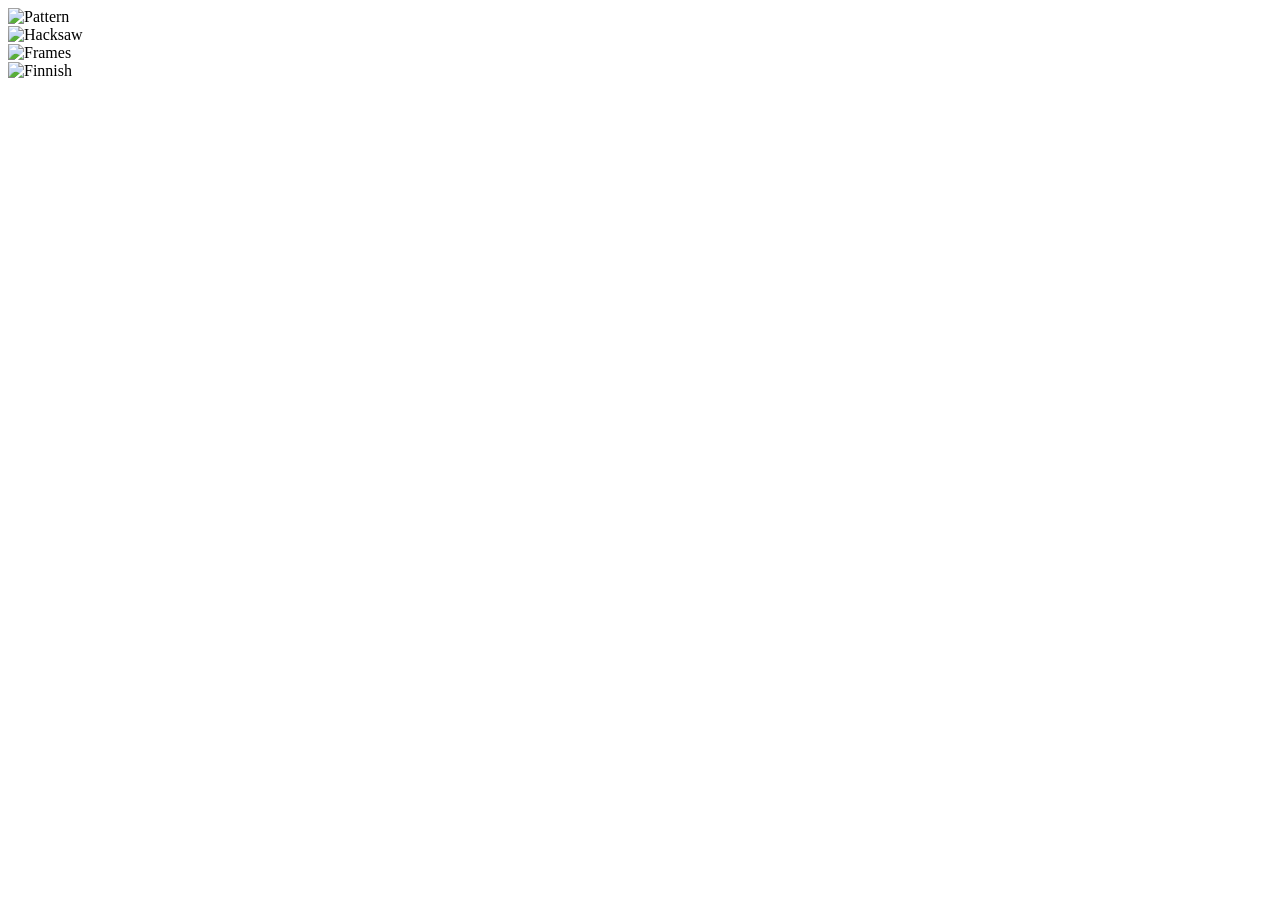
==== DasmotosArtsAndCrafts/index.html @ 6d5b5bbd "Day 6 basic structure added with images." ====
<!DOCTYPE html>
<html lang="en">
<head>
    <meta charset="UTF-8">
    <title>Title</title>
    <link href="resources/css/style.css" type="text/css" rel="stylesheet">
</head>
<body>
    <div>
        <img src="https://s3.amazonaws.com/codecademy-content/courses/freelance-1/unit-2/pattern.jpeg" alt="Pattern">
    </div>
    <div>
        <img src="https://s3.amazonaws.com/codecademy-content/courses/freelance-1/unit-2/hacksaw.jpeg" alt="Hacksaw">
    </div>
    <div>
        <img src="https://s3.amazonaws.com/codecademy-content/courses/freelance-1/unit-2/frames.jpeg" alt="Frames">
    </div>
    <div>
        <img src="https://s3.amazonaws.com/codecademy-content/courses/freelance-1/unit-2/finnish.jpeg" alt="Finnish">
    </div>
    </body>
</html>
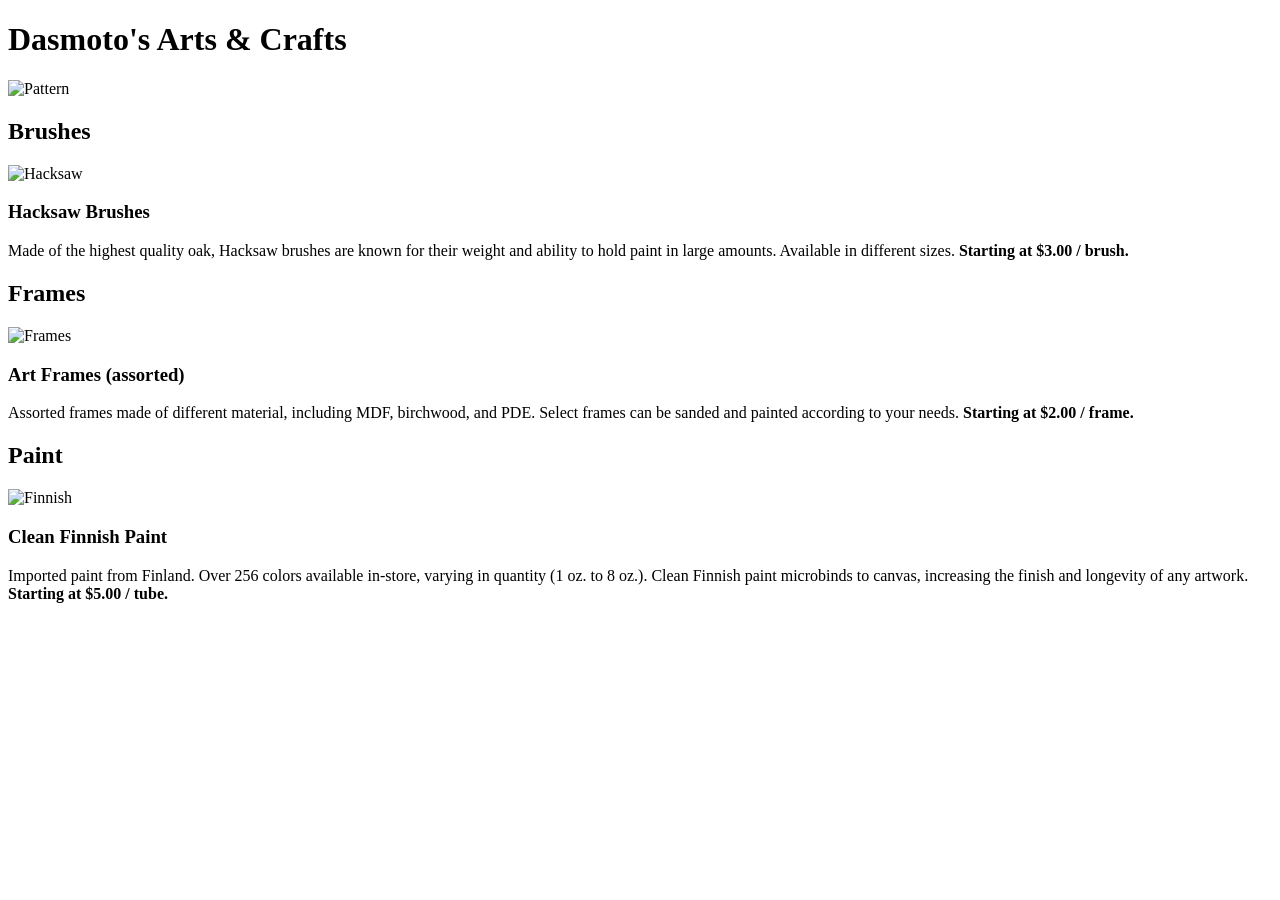
==== commit 53229e35: "HTML skeleton added." ====
--- a/DasmotosArtsAndCrafts/index.html
+++ b/DasmotosArtsAndCrafts/index.html
@@ -2,21 +2,44 @@
 <html lang="en">
 <head>
     <meta charset="UTF-8">
-    <title>Title</title>
+    <title>Dasmoto's Arts & Crafts</title>
     <link href="resources/css/style.css" type="text/css" rel="stylesheet">
 </head>
 <body>
     <div>
+        <h1>Dasmoto's Arts & Crafts</h1>
         <img src="https://s3.amazonaws.com/codecademy-content/courses/freelance-1/unit-2/pattern.jpeg" alt="Pattern">
     </div>
     <div>
+        <h2>Brushes</h2>
         <img src="https://s3.amazonaws.com/codecademy-content/courses/freelance-1/unit-2/hacksaw.jpeg" alt="Hacksaw">
+        <h3>Hacksaw Brushes</h3>
+        <p>
+            Made of the highest quality oak, Hacksaw brushes are known for their weight and ability to hold paint in large amounts.
+            Available in different sizes.
+            <strong>Starting at $3.00 / brush.</strong>
+        </p>
     </div>
     <div>
+        <h2>Frames</h2>
         <img src="https://s3.amazonaws.com/codecademy-content/courses/freelance-1/unit-2/frames.jpeg" alt="Frames">
+        <h3>Art Frames (assorted)</h3>
+        <p>
+            Assorted frames made of different material, including MDF, birchwood, and PDE.
+            Select frames can be sanded and painted according to your needs.
+            <strong>Starting at $2.00 / frame.</strong>
+        </p>
     </div>
     <div>
+        <h2>Paint</h2>
         <img src="https://s3.amazonaws.com/codecademy-content/courses/freelance-1/unit-2/finnish.jpeg" alt="Finnish">
+        <h3>Clean Finnish Paint</h3>
+        <p>
+            Imported paint from Finland.
+            Over 256 colors available in-store, varying in quantity (1 oz. to 8 oz.).
+            Clean Finnish paint microbinds to canvas, increasing the finish and longevity of any artwork.
+            <strong>Starting at $5.00 / tube.</strong>
+        </p>
     </div>
     </body>
 </html>
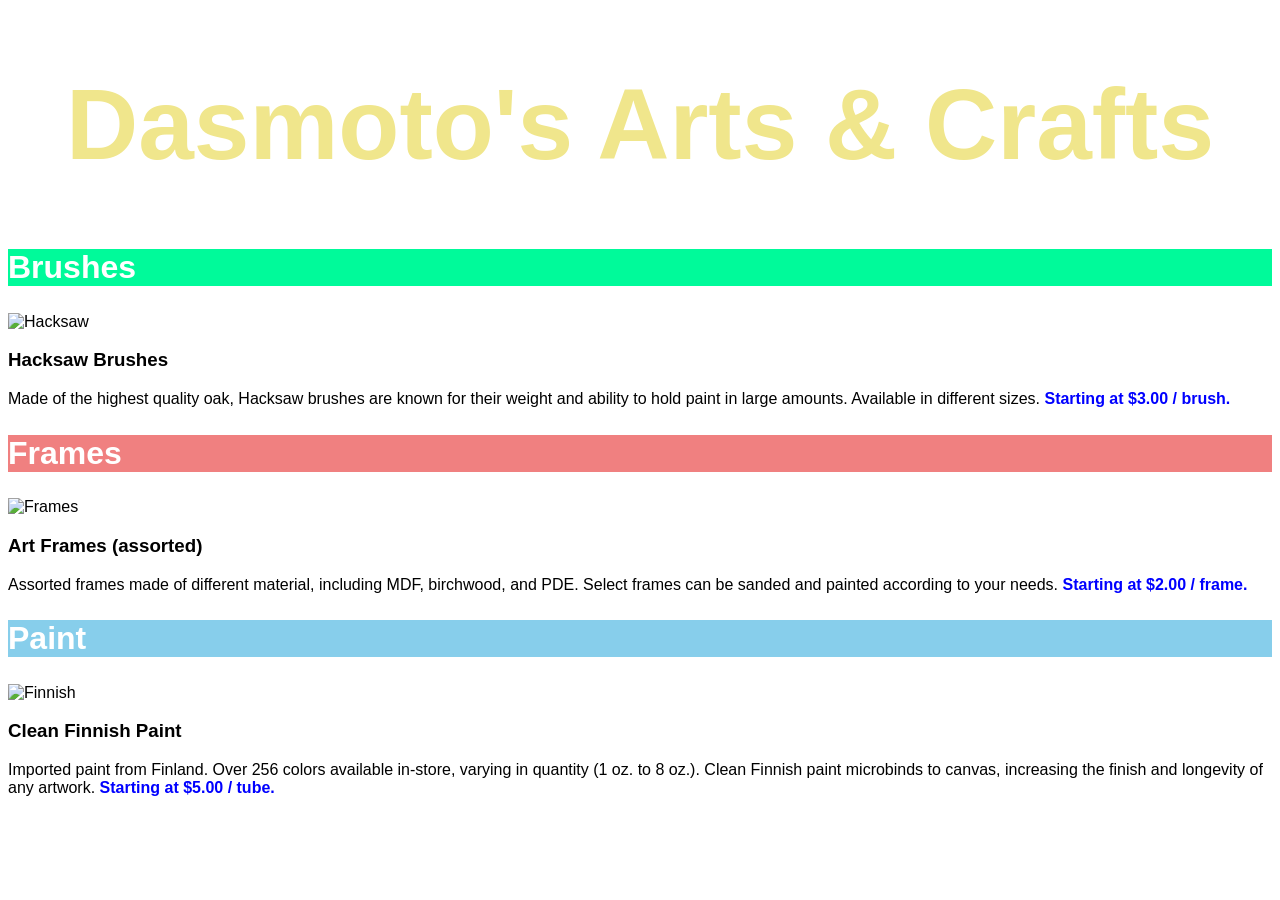
==== commit b65e9222: "Code updated according to spec." ====
--- a/DasmotosArtsAndCrafts/index.html
+++ b/DasmotosArtsAndCrafts/index.html
@@ -8,10 +8,9 @@
 <body>
     <div>
         <h1>Dasmoto's Arts & Crafts</h1>
-        <img src="https://s3.amazonaws.com/codecademy-content/courses/freelance-1/unit-2/pattern.jpeg" alt="Pattern">
     </div>
     <div>
-        <h2>Brushes</h2>
+        <h2 class="brushes">Brushes</h2>
         <img src="https://s3.amazonaws.com/codecademy-content/courses/freelance-1/unit-2/hacksaw.jpeg" alt="Hacksaw">
         <h3>Hacksaw Brushes</h3>
         <p>
@@ -21,7 +20,7 @@
         </p>
     </div>
     <div>
-        <h2>Frames</h2>
+        <h2 class="frames">Frames</h2>
         <img src="https://s3.amazonaws.com/codecademy-content/courses/freelance-1/unit-2/frames.jpeg" alt="Frames">
         <h3>Art Frames (assorted)</h3>
         <p>
@@ -31,7 +30,7 @@
         </p>
     </div>
     <div>
-        <h2>Paint</h2>
+        <h2 class="paint">Paint</h2>
         <img src="https://s3.amazonaws.com/codecademy-content/courses/freelance-1/unit-2/finnish.jpeg" alt="Finnish">
         <h3>Clean Finnish Paint</h3>
         <p>
--- a/DasmotosArtsAndCrafts/resources/css/style.css
+++ b/DasmotosArtsAndCrafts/resources/css/style.css
@@ -0,0 +1,34 @@
+html {
+    font-family: Helvetica, sans-serif;
+}
+
+h1 {
+    font-size: 100px;
+    background-image: url("https://s3.amazonaws.com/codecademy-content/courses/freelance-1/unit-2/pattern.jpeg");
+    font-weight: bold;
+    color: khaki;
+    text-align: center;
+}
+
+h2 {
+    font-size: 32px;
+    font-weight: bold;
+    color: white;
+}
+
+h2.brushes {
+    background-color: mediumspringgreen;
+}
+
+h2.frames {
+    background-color: lightcoral;
+}
+
+h2.paint {
+    background-color: skyblue;
+}
+
+strong {
+    font-weight: bold;
+    color: blue;
+}
